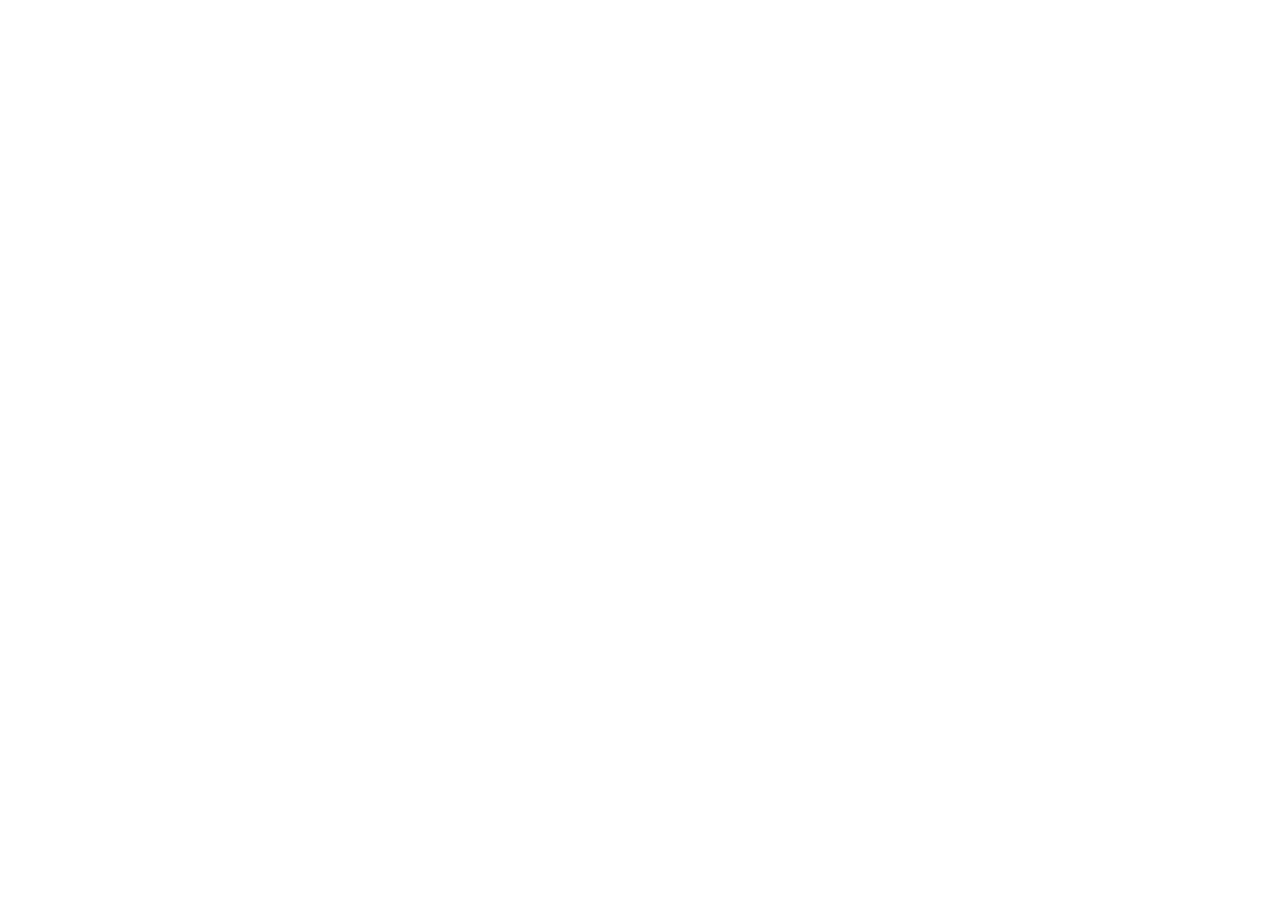
==== index.html @ 70c707a9 "prueba carga 2" ====
<!DOCTYPE html>
<html lang="es">
<head>
    <meta charset="UTF-8">
    <meta name="viewport" content="width=device-width, initial-scale=1.0">
    <title>LANDING PAGE</title>
</head>
<body>
    
</body>
</html>
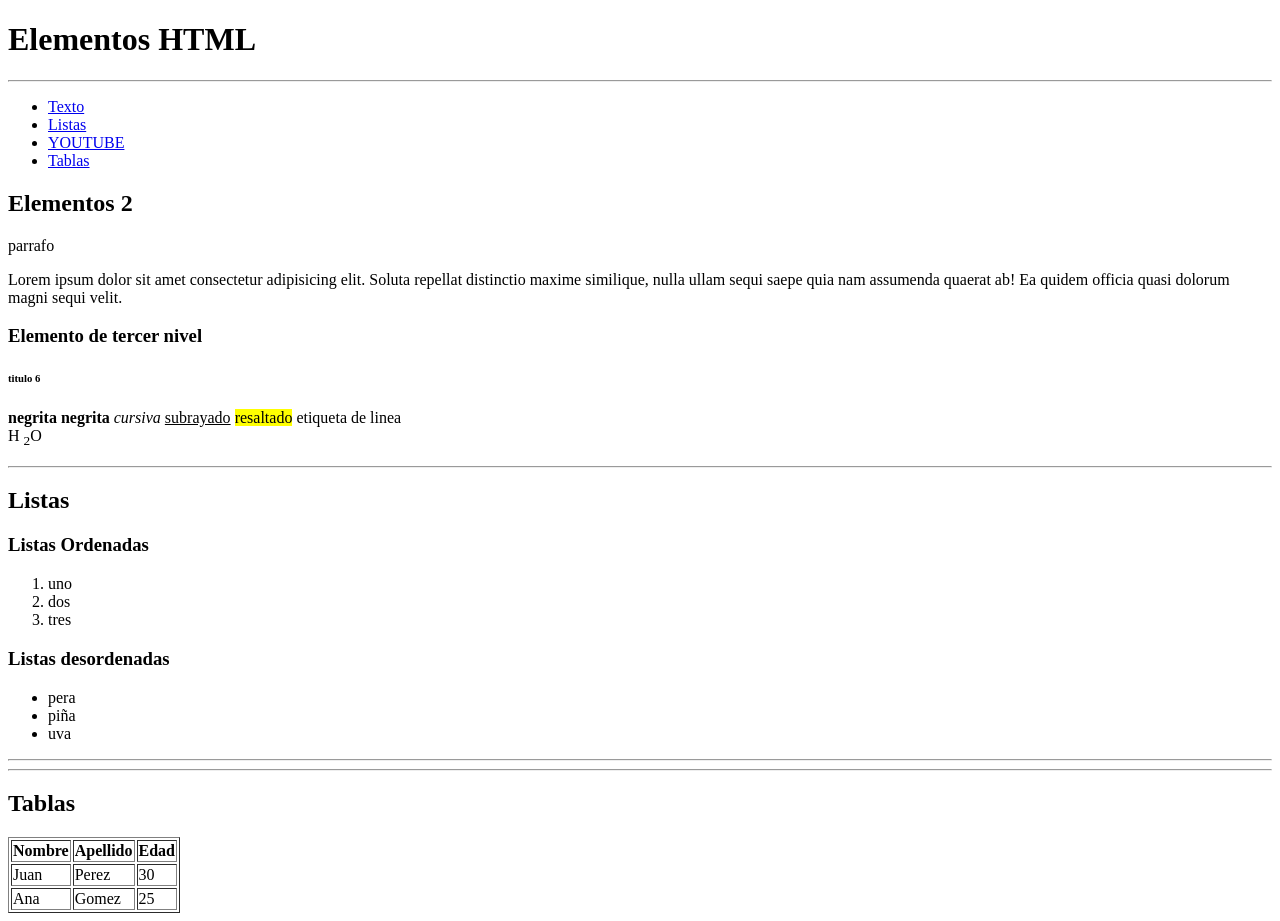
==== commit 9d32e30b: "Carga de temas de la clase para guiarme y tenerlos de apoyo" ====
--- a/index.html
+++ b/index.html
@@ -4,8 +4,94 @@
     <meta charset="UTF-8">
     <meta name="viewport" content="width=device-width, initial-scale=1.0">
     <title>LANDING PAGE</title>
+
+    <link rel="stylesheet" href="img/Gemini_Generated_Image_d4kuahd4kuahd4ku.png" type="image/png">
 </head>
 <body>
     
+    <h1>Elementos HTML</h1>
+
+    <hr>
+    <ul>
+        <li><a href="#texto">Texto</a></li>
+        <li><a href="#listas">Listas</a></li>
+        <li><a href="www.youtube.com" target="_blank">YOUTUBE</a></li>
+
+        <li><a href="#Tablas">Tablas</a></li>
+
+
+
+
+    </ul>
+
+    <h2 id="texto">Elementos 2</h2>
+
+    <p>parrafo</p>
+    <p>Lorem ipsum dolor sit amet consectetur adipisicing elit. Soluta repellat distinctio maxime similique, nulla ullam sequi saepe quia nam assumenda quaerat ab! Ea quidem officia quasi dolorum magni sequi velit.
+    </p>
+
+    <h3>Elemento de tercer nivel</h3>
+
+    <h6>titulo 6</h6>
+    <p>
+        <b>negrita</b>
+        <strong>negrita</strong>
+        <i>cursiva</i>
+        <u>subrayado</u>
+        <mark>resaltado</mark>
+        <span>etiqueta de linea</span>
+        <br>
+
+        H <sub>2</sub>O
+    </p>
+
+    <hr>
+    <h2 id="listas">Listas</h2>
+
+    <h3>Listas Ordenadas</h3>
+
+    <ol type="1">   <li>uno</li>
+                    <li>dos</li>
+                    <li>tres</li>
+    
+    
+    
+    
+    </ol>
+
+    <h3>Listas desordenadas</h3>
+    <ul>
+
+        <li>pera</li>
+        <li>piña</li>
+        <li>uva</li>
+    </ul>
+
+    <hr>
+
+
+    <hr>
+    <h2 id="Tablas">Tablas</h2>
+
+    <table border="1">
+        <tr>
+            <th>Nombre</th>
+            <th>Apellido</th>
+            <th>Edad</th>
+        </tr>
+
+        <tr>
+            <td>Juan</td>
+            <td>Perez</td>
+            <td>30</td>
+        </tr>
+
+        <tr>
+            <td>Ana</td>
+            <td>Gomez</td>
+            <td>25</td>
+        </tr>
+
+
 </body>
 </html>
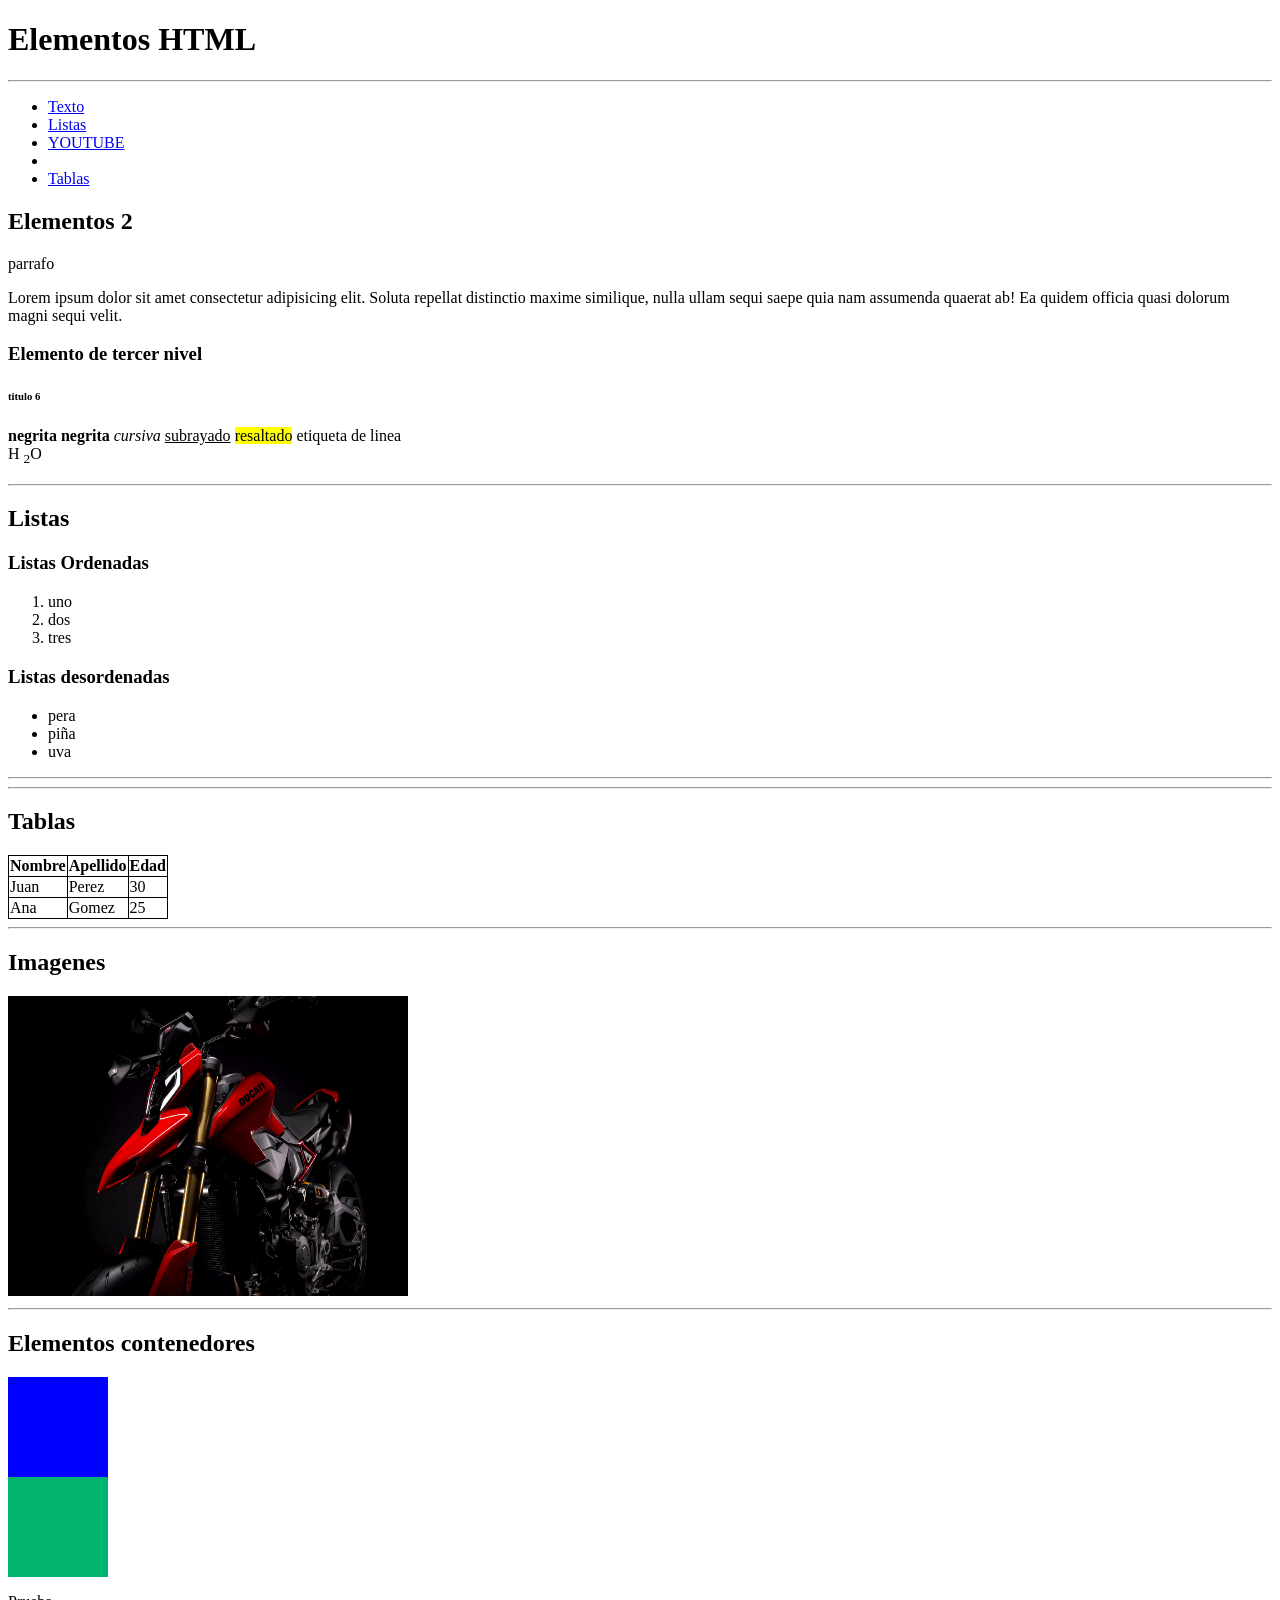
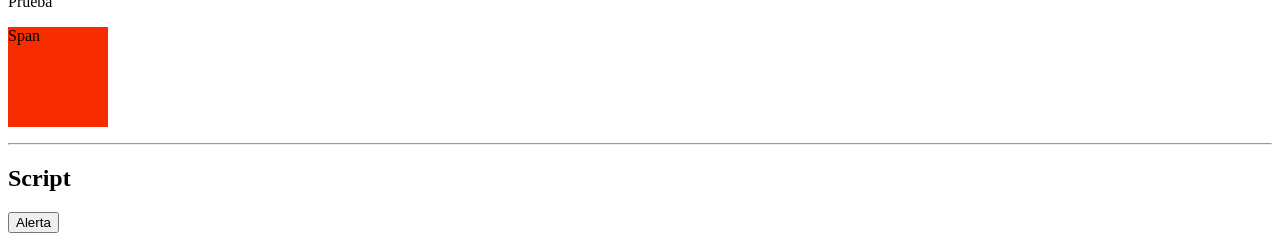
==== commit 3a5a6d31: "finalizacion de informacion de apoyo" ====
--- a/index.html
+++ b/index.html
@@ -16,7 +16,7 @@
         <li><a href="#texto">Texto</a></li>
         <li><a href="#listas">Listas</a></li>
         <li><a href="www.youtube.com" target="_blank">YOUTUBE</a></li>
-
+        <li><a href="#Imagenes"></a></li>
         <li><a href="#Tablas">Tablas</a></li>
 
 
@@ -72,7 +72,16 @@
 
     <hr>
     <h2 id="Tablas">Tablas</h2>
+    <style>
 
+        table,tr,td,th{
+            border: 1px solid black;
+            border-collapse: collapse;
+        }
+
+
+
+    </style>
     <table border="1">
         <tr>
             <th>Nombre</th>
@@ -92,6 +101,34 @@
             <td>25</td>
         </tr>
 
+    </table>
 
+    <hr>
+    <h2>Imagenes</h2>
+    
+    <img src="img/ducati-hypermotard-3840x2160-24462.jpg" alt="Ducati Hypermotard" width="400" height="300">
+    <!-- <video src="img/ducati-hypermotard-3840x2160-24462.jpg" autoplay loop muted></video> -->
+    <hr>
+
+    <h2>Elementos contenedores</h2>
+
+    <div style="width: 100px; height: 100px; background-color: blue;"></div>
+
+        <div style="width: 100px; height: 100px; background-color: rgb(0, 179, 111);">
+
+        </div>
+
+        <p>Prueba <div style="width: 100px; height: 100px; background-color: rgb(247, 45, 0);">Span</div></p>
+
+
+        <hr>
+
+        <h2>Script</h2>
+        <button oneclick="alert()">Alerta</button>
+        <script>
+            function alert(){
+                alert("Hola mundo");
+            }   
+        </script>
 </body>
 </html>
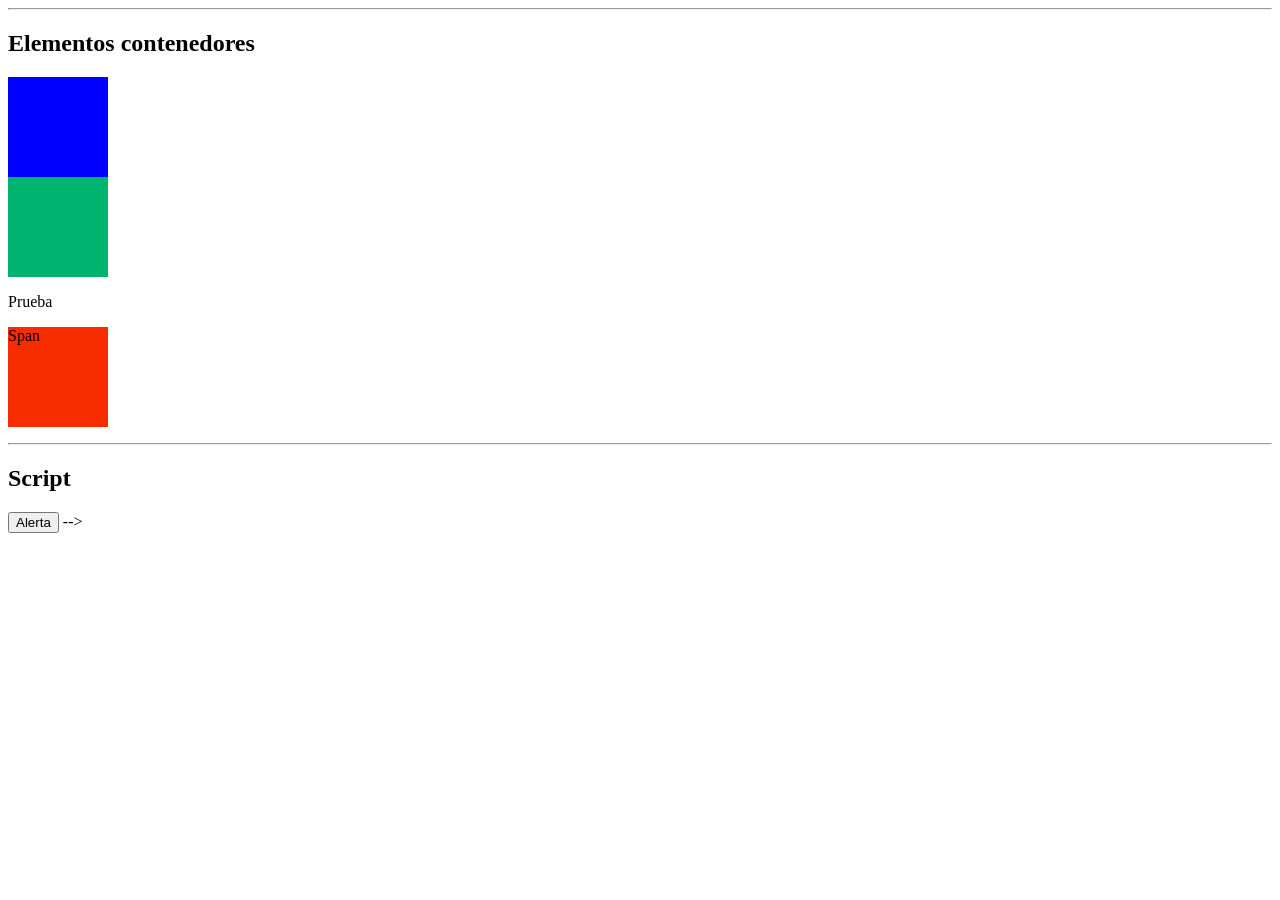
==== commit 9ba2f228: "landing page finalizado, se intentaran hacer ajustes adicionales" ====
--- a/index.html
+++ b/index.html
@@ -1,4 +1,4 @@
-<!DOCTYPE html>
+<!-- <!DOCTYPE html>
 <html lang="es">
 <head>
     <meta charset="UTF-8">
@@ -131,4 +131,4 @@
             }   
         </script>
 </body>
-</html>+</html> -->
